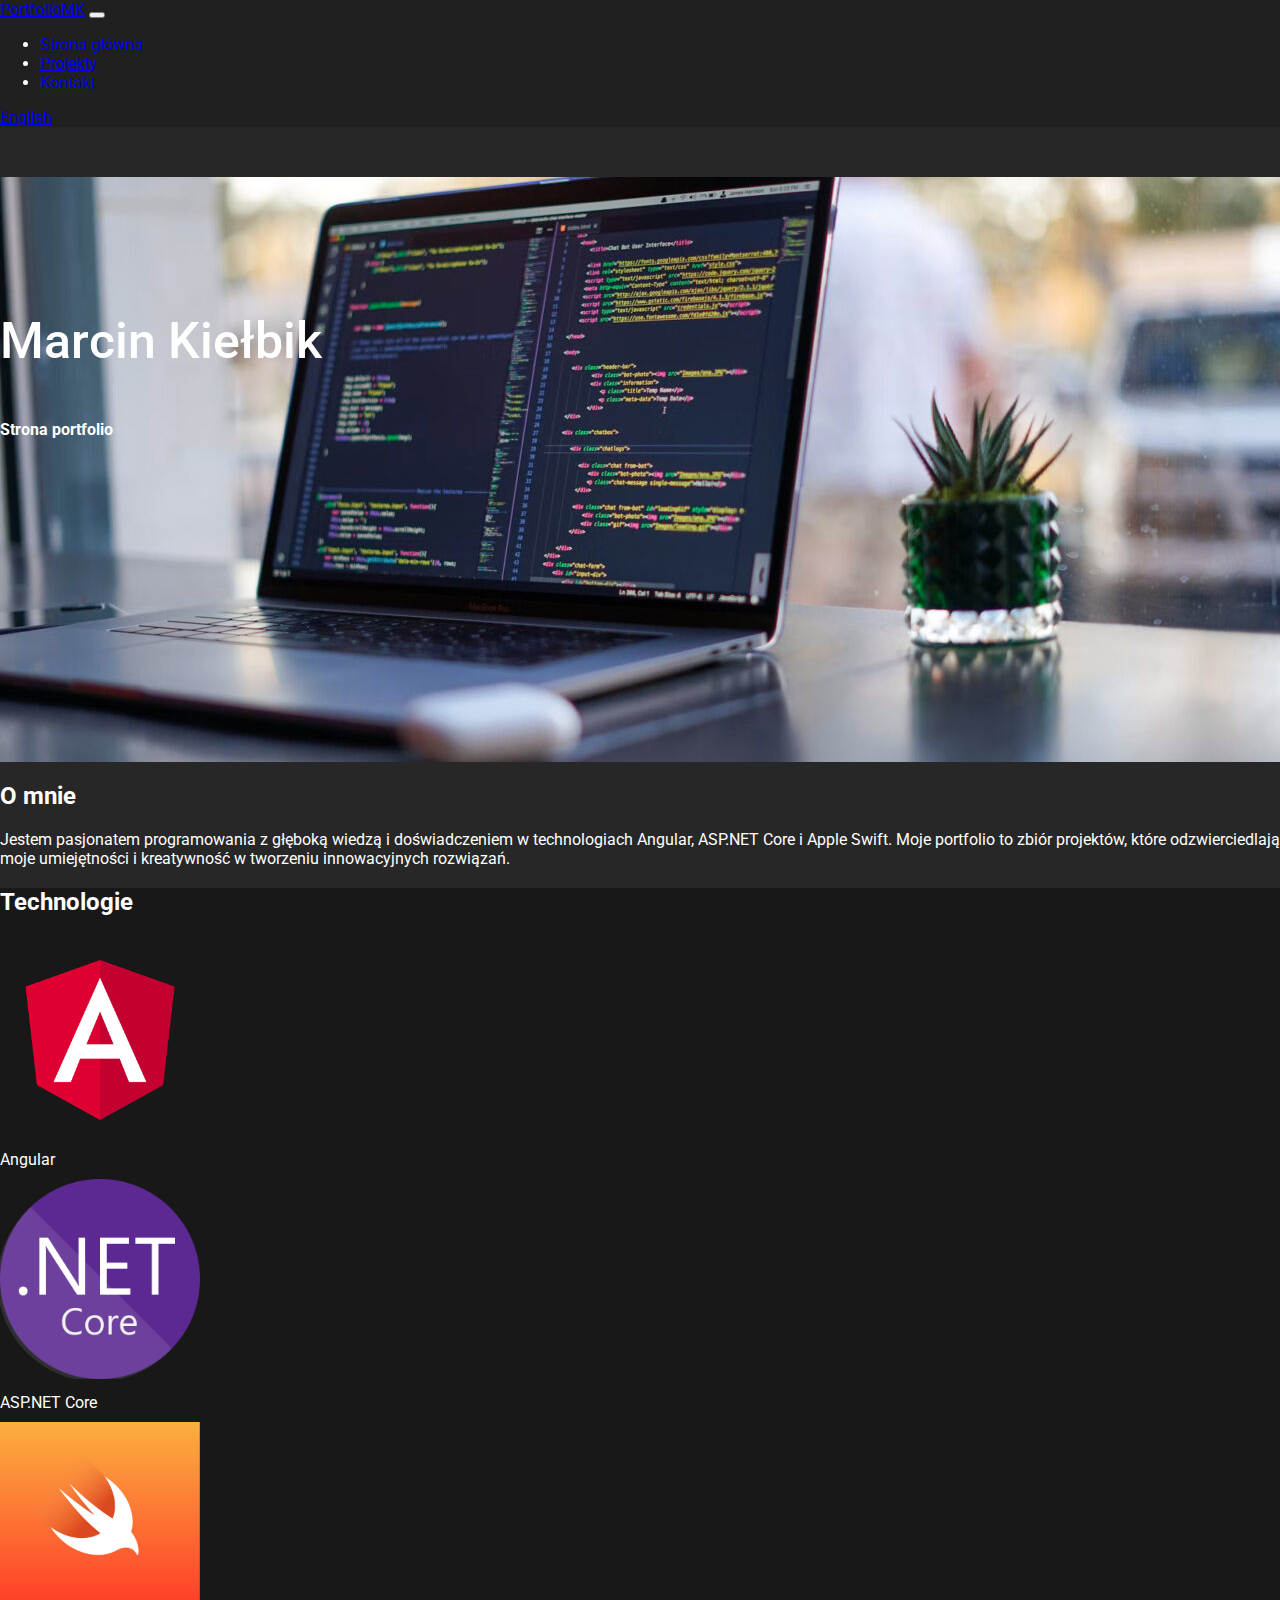
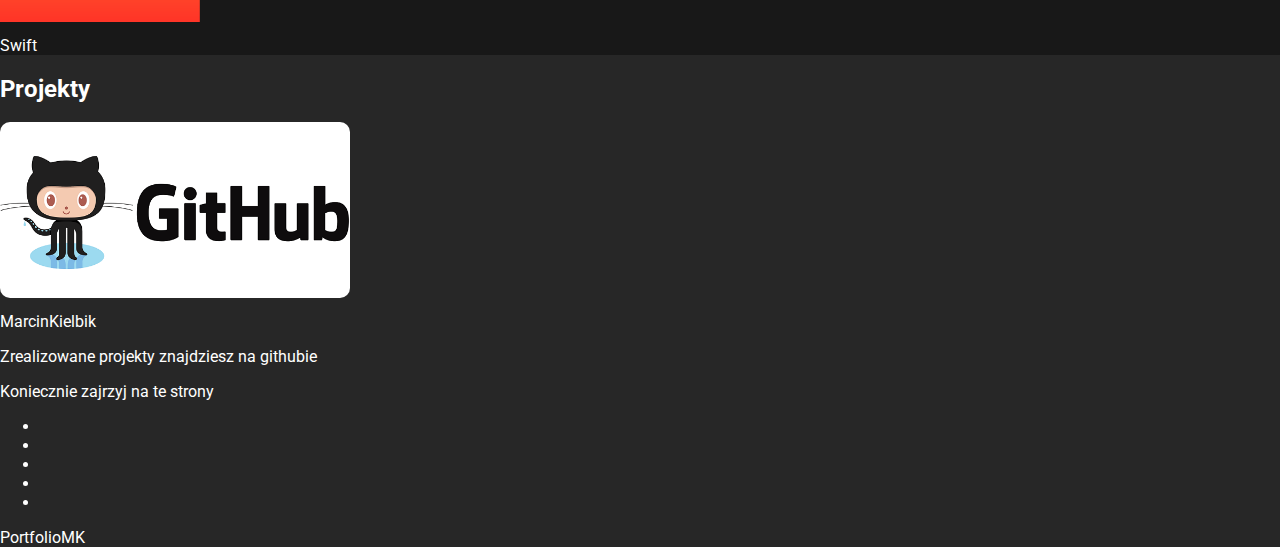
==== index.html @ b7eaacd6 "first commit" ====
<!DOCTYPE html>
<html lang="en">

<head>
    <meta charset="UTF-8">
    <meta name="viewport" content="width=device-width, initial-scale=1.0">
    <title>Strona główna</title>
    <link href="https://cdn.jsdelivr.net/npm/bootstrap@5.3.0/dist/css/bootstrap.min.css" rel="stylesheet"
        integrity="sha384-9ndCyUaIbzAi2FUVXJi0CjmCapSmO7SnpJef0486qhLnuZ2cdeRhO02iuK6FUUVM" crossorigin="anonymous">
    <link rel="stylesheet" href="style.css">
    <link rel="preconnect" href="https://fonts.googleapis.com">
    <link rel="preconnect" href="https://fonts.gstatic.com" crossorigin>
    <link href="https://fonts.googleapis.com/css2?family=Roboto:ital,wght@0,100;0,300;0,400;0,500;0,700;0,900;1,100;1,300;1,400;1,500;1,700;1,900&display=swap"
        rel="stylesheet">
</head>

<body>
    <nav class="navbar navbar-expand-lg py-3 navbar-dark sticky-top">
        <div class="container">
            <a class="navbar-brand text-primary" href="index.html">PortfolioMK</a>
            <button class="navbar-toggler" type="button" data-bs-toggle="collapse" data-bs-target="#navbarNav"
                aria-controls="navbarNav" aria-expanded="false" aria-label="Toggle navigation">
                <span class="navbar-toggler-icon"></span>
            </button>

            <div class="collapse navbar-collapse justify-content-center" id="navbarNav">
                <ul class="navbar-nav mx-auto">
                    <li class="nav-item">
                        <a class="nav-link active" aria-current="page" href="index.html">Strona główna</a>
                    </li>
                    <li class="nav-item">
                        <a class="nav-link" href="projekty.html">Projekty</a>
                    </li>
                    <li class="nav-item">
                        <a class="nav-link" href="kontakt.html">Kontakt</a>
                    </li>
                </ul>
                <a href="en/index.html" class="btn btn-primary ml-auto">English</a>
            </div>
        </div>
    </nav>

    <section class="text-center">
        <div class="container">
            <div class="row">
                <div class="col">
                    <div class="maintxt">
                        <p class="hello">Marcin Kiełbik</p>
                        <strong>
                            <p class="">Strona portfolio</p>
                        </strong>
                    </div>
                </div>
            </div>
        </div>
    </section>

    <section class="py-5 text-center">
        <div class="container">
            <h2>O mnie</h2>
            <p class="description">Jestem pasjonatem programowania z głęboką wiedzą i doświadczeniem w technologiach
                Angular, ASP.NET Core i Apple Swift. Moje portfolio to zbiór projektów,
                które odzwierciedlają moje umiejętności i kreatywność w tworzeniu innowacyjnych rozwiązań.</p>
        </div>
    </section>

    <section class="py-5 text-center bg-b">
        <div class="container">
            <h2 class="">Technologie</h2>
            <div class="row">
                <div class="col-lg-4">
                    <img class="logo" src="img/Angular_full_color_logo.svg.png" alt="">
                    <figcaption>Angular</figcaption>
                </div>
                <div class="col-lg-4 py-4">
                    <img class="logo" src="img/NET_Core_Logo.svg.png" alt="">
                    <figcaption>ASP.NET Core</figcaption>

                </div>
                <div class="col-lg-4">
                    <img class="logo" src="img/swift-og.png" alt="">
                    <figcaption>Swift</figcaption>
                </div>
            </div>
        </div>
    </section>

    <section class="py-5 text-center">
        <div class="container">
            <h2 class="pb-5">Projekty</h2>

            <div class="row">
                <div class="col">
                    <img style="width: 350px; border-radius: 10px;" src="img/github2018-logo655.png" alt="">
                    <figcaption>MarcinKielbik</figcaption>
                </div>
                <div class="col">
                    <p>Zrealizowane projekty znajdziesz na githubie</p>
                    <p>Koniecznie zajrzyj na te strony</p>
                    <ul>
                        <li></li>
                        <li></li>
                        <li></li>
                        <li></li>
                        <li></li>
                    </ul>
                </div>
            </div>
        </div>
    </section>

    <footer class="bg-primary">
        <div class="text-center p-4">
            PortfolioMK
        </div>
    </footer>
    <script src="https://cdn.jsdelivr.net/npm/bootstrap@5.3.0/dist/js/bootstrap.min.js"
        integrity="sha384-fbbOQedDUMZZ5KreZpsbe1LCZPVmfTnH7ois6mU1QK+m14rQ1l2bGBq41eYeM/fS"
        crossorigin="anonymous"></script>
    <script src="https://cdn.jsdelivr.net/npm/@popperjs/core@2.11.8/dist/umd/popper.min.js"
        integrity="sha384-I7E8VVD/ismYTF4hNIPjVp/Zjvgyol6VFvRkX/vR+Vc4jQkC+hVqc2pM8ODewa9r"
        crossorigin="anonymous"></script>

</body>

</html>
---- style.css ----
body {
    margin: 0;
    color: #ffffff;
    background-color: rgb(39, 39, 39);
    font-family: 'Roboto', sans-serif;
}

.bg-b {
    background-color: rgb(24, 24, 24);
}

.navbar {
    background-color: rgb(32, 32, 32);
}

.navlink.active {
    color: #0d6efd !important;
}

.maintxt {
    background-image: url("img/mac.jpg");
    background-size: cover;
    color: #fff;
    height: 65vh;
}

.hello {
    padding-top: 15vh;
    font-weight: 500;
    font-size: 50px;
}

.logo {
    width: 200px; 
    height: 200px;
}

figcaption {
    margin-top: 10px;
    margin-bottom: 10px;
}
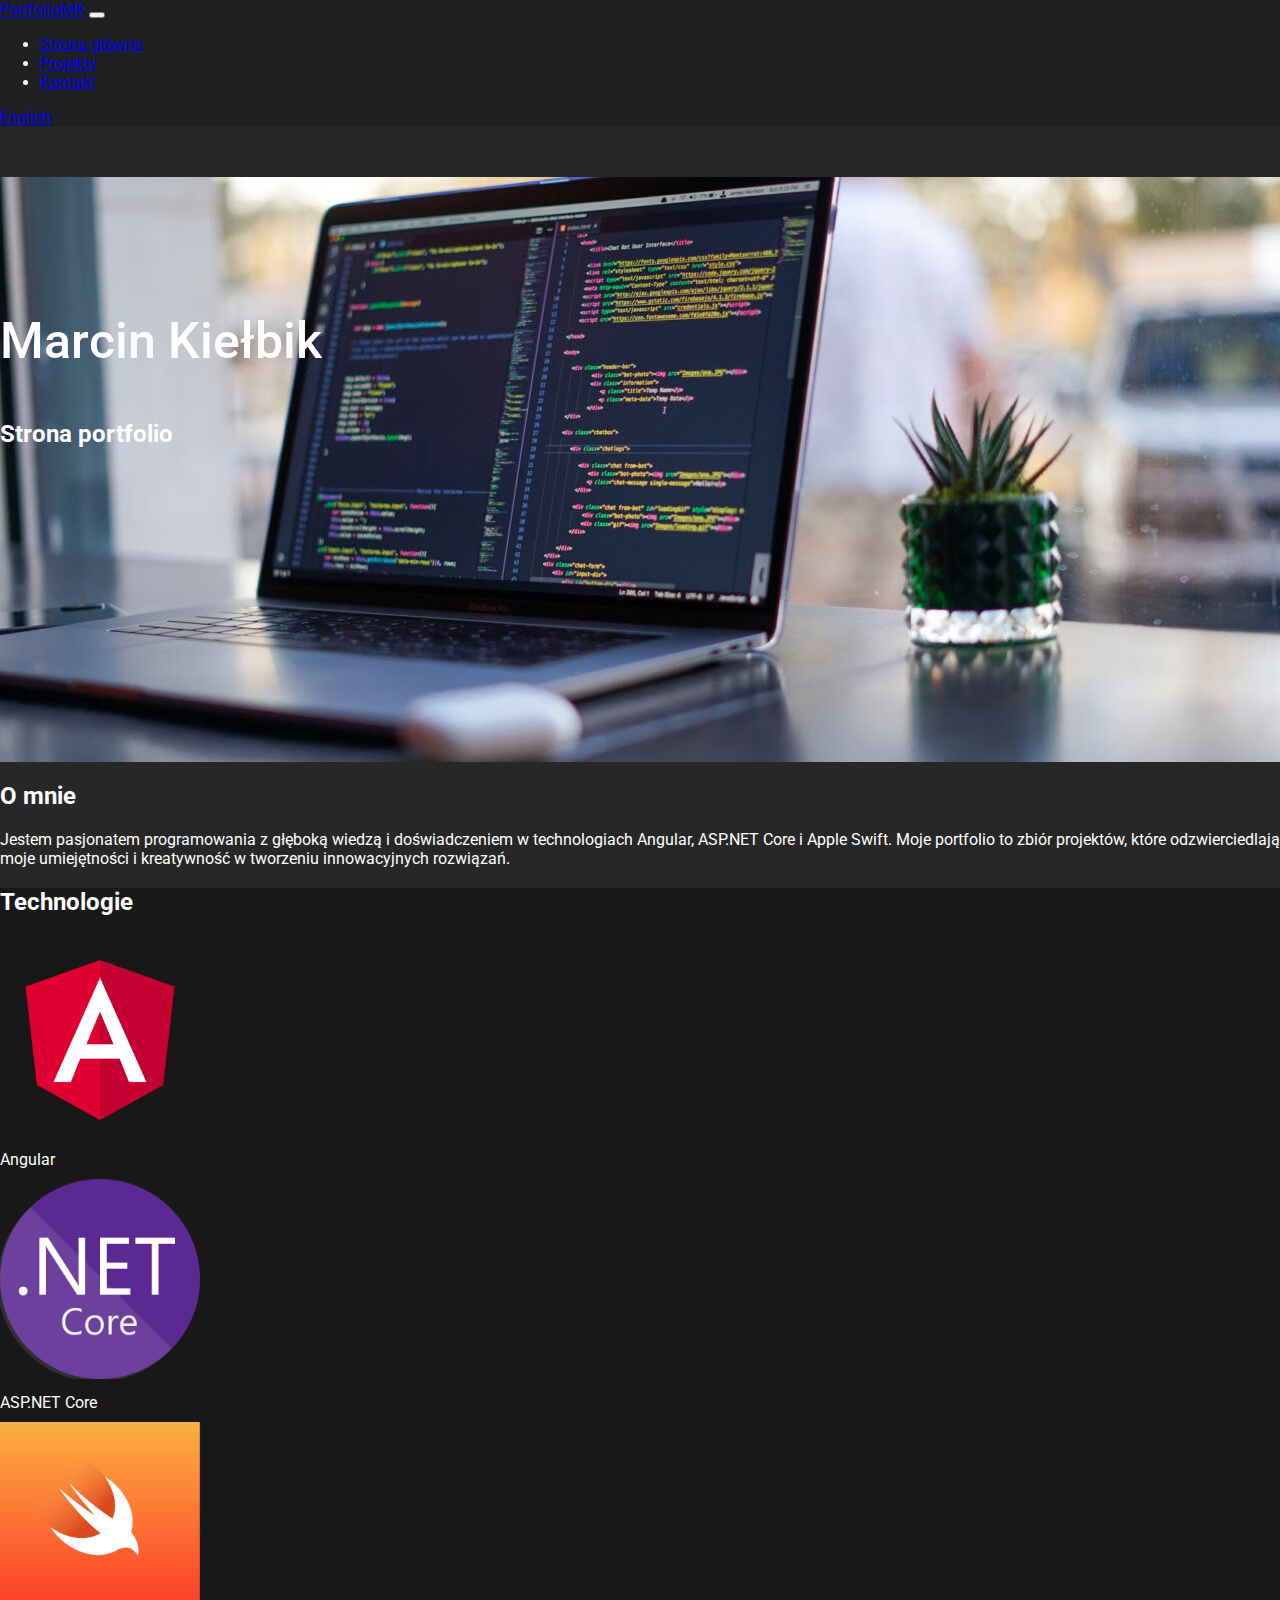
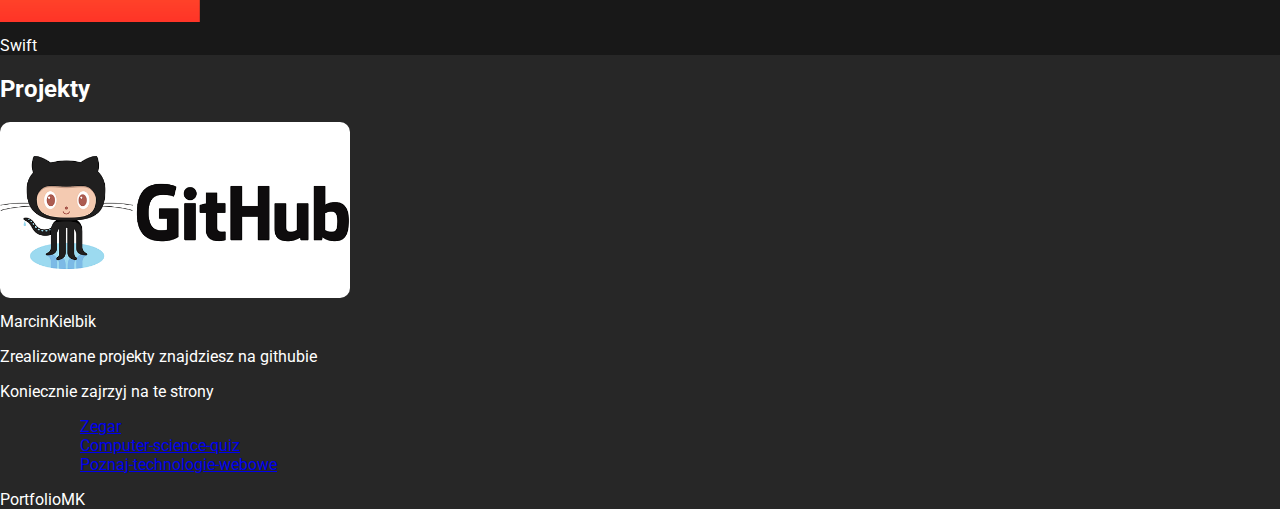
==== commit e6214bbf: "adding new css" ====
--- a/index.html
+++ b/index.html
@@ -1,5 +1,5 @@
 <!DOCTYPE html>
-<html lang="en">
+<html lang="pl">
 
 <head>
     <meta charset="UTF-8">
@@ -17,7 +17,7 @@
 <body>
     <nav class="navbar navbar-expand-lg py-3 navbar-dark sticky-top">
         <div class="container">
-            <a class="navbar-brand text-primary" href="index.html">PortfolioMK</a>
+            <a class="navbar-brand text-primary" href="/">PortfolioMK</a>
             <button class="navbar-toggler" type="button" data-bs-toggle="collapse" data-bs-target="#navbarNav"
                 aria-controls="navbarNav" aria-expanded="false" aria-label="Toggle navigation">
                 <span class="navbar-toggler-icon"></span>
@@ -26,7 +26,7 @@
             <div class="collapse navbar-collapse justify-content-center" id="navbarNav">
                 <ul class="navbar-nav mx-auto">
                     <li class="nav-item">
-                        <a class="nav-link active" aria-current="page" href="index.html">Strona główna</a>
+                        <a class="nav-link active" aria-current="page" href="/">Strona główna</a>
                     </li>
                     <li class="nav-item">
                         <a class="nav-link" href="projekty.html">Projekty</a>
@@ -35,7 +35,7 @@
                         <a class="nav-link" href="kontakt.html">Kontakt</a>
                     </li>
                 </ul>
-                <a href="en/index.html" class="btn btn-primary ml-auto">English</a>
+                <a href="en/" class="btn btn-primary ml-auto">English</a>
             </div>
         </div>
     </nav>
@@ -47,7 +47,7 @@
                     <div class="maintxt">
                         <p class="hello">Marcin Kiełbik</p>
                         <strong>
-                            <p class="">Strona portfolio</p>
+                            <h2 class="">Strona portfolio</h2>
                         </strong>
                     </div>
                 </div>
@@ -57,7 +57,7 @@
 
     <section class="py-5 text-center">
         <div class="container">
-            <h2>O mnie</h2>
+            <h2 class="mb-4">O mnie</h2>
             <p class="description">Jestem pasjonatem programowania z głęboką wiedzą i doświadczeniem w technologiach
                 Angular, ASP.NET Core i Apple Swift. Moje portfolio to zbiór projektów,
                 które odzwierciedlają moje umiejętności i kreatywność w tworzeniu innowacyjnych rozwiązań.</p>
@@ -66,13 +66,13 @@
 
     <section class="py-5 text-center bg-b">
         <div class="container">
-            <h2 class="">Technologie</h2>
+            <h2 class="mb-5">Technologie</h2>
             <div class="row">
                 <div class="col-lg-4">
                     <img class="logo" src="img/Angular_full_color_logo.svg.png" alt="">
                     <figcaption>Angular</figcaption>
                 </div>
-                <div class="col-lg-4 py-4">
+                <div class="col-lg-4 my-auto">
                     <img class="logo" src="img/NET_Core_Logo.svg.png" alt="">
                     <figcaption>ASP.NET Core</figcaption>
 
@@ -98,11 +98,9 @@
                     <p>Zrealizowane projekty znajdziesz na githubie</p>
                     <p>Koniecznie zajrzyj na te strony</p>
                     <ul>
-                        <li></li>
-                        <li></li>
-                        <li></li>
-                        <li></li>
-                        <li></li>
+                        <ol><a href="https://marcinkielbik.github.io/Zegar/">Zegar</a></ol>
+                        <ol><a href="https://github.com/MarcinKielbik/Computer-science-quiz">Computer-science-quiz</a></ol>
+                        <ol><a href="https://github.com/MarcinKielbik/Poznaj-technologie-webowe">Poznaj-technologie-webowe</a></ol>
                     </ul>
                 </div>
             </div>
@@ -122,5 +120,4 @@
         crossorigin="anonymous"></script>
 
 </body>
-
 </html>
--- a/style.css
+++ b/style.css
@@ -31,11 +31,11 @@
 }
 
 .logo {
-    width: 200px; 
+    width: 200px;
     height: 200px;
 }
 
 figcaption {
     margin-top: 10px;
     margin-bottom: 10px;
-}+}
